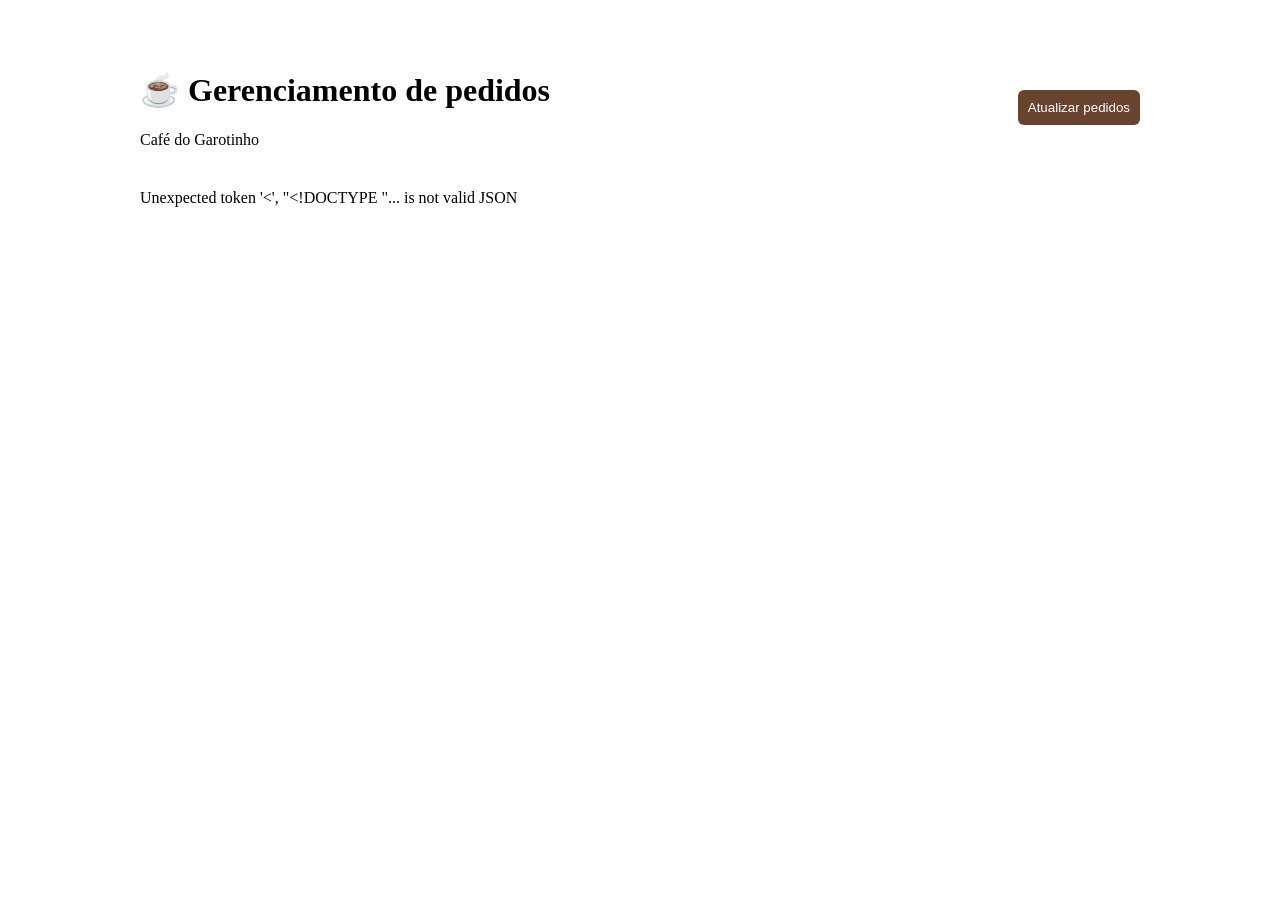
==== templates/pedidos.html @ 55cfa45e "feat(pedidos): adiciona painel de gerenciamento e login da equipe Integra o envio de pedidos do card" ====
<!DOCTYPE html>
<html lang="pt-br">
<head>
    <meta charset="UTF-8">
    <meta name="viewport" content="width=device-width, initial-scale=1.0">
    <title>Gerenciar Pedidos - Café do Garotinho</title>

    <link rel="stylesheet"
          href="{{ url_for('static', filename='style.css') }}">

    <style>
        .painel-pedidos {
            max-width: 1000px;
            margin: 30px auto;
            padding: 20px;
        }

        .cabecalho-pedidos {
            display: flex;
            justify-content: space-between;
            align-items: center;
            gap: 12px;
            flex-wrap: wrap;
            margin-bottom: 24px;
        }

        .lista-pedidos {
            display: grid;
            gap: 20px;
        }

        .pedido-card {
            background: white;
            color: #33241d;
            border: 1px solid #e4d6ca;
            border-radius: 12px;
            padding: 20px;
            box-shadow: 0 3px 10px #0000000d;
        }

        .pedido-card h2 {
            margin-top: 0;
        }

        .pedido-card li {
            margin: 8px 0;
        }

        .controles-pedido {
            display: flex;
            gap: 10px;
            flex-wrap: wrap;
            align-items: center;
            margin-top: 16px;
        }

        .controles-pedido select,
        .controles-pedido button,
        .botao-atualizar {
            padding: 10px;
            border-radius: 6px;
            cursor: pointer;
        }

        .botao-atualizar {
            border: none;
            background: #68432f;
            color: white;
        }

        .mensagem {
            margin: 15px 0;
        }

        .total-pedido {
            font-size: 1.15rem;
            font-weight: bold;
        }
    </style>
</head>

<body>
    <main class="painel-pedidos">
        <div class="cabecalho-pedidos">
            <div>
                <h1>☕ Gerenciamento de pedidos</h1>
                <p>Café do Garotinho</p>
            </div>

            <button
                type="button"
                class="botao-atualizar"
                id="botao-atualizar"
            >
                Atualizar pedidos
            </button>
        </div>

        <p id="mensagem" class="mensagem" role="status">
            Carregando pedidos...
        </p>

        <section id="lista-pedidos" class="lista-pedidos"></section>
    </main>

    <script>
        const listaPedidos = document.getElementById("lista-pedidos");
        const mensagem = document.getElementById("mensagem");

        const statusPermitidos = [
            "Pendente",
            "Em preparo",
            "Pronto",
            "Finalizado",
            "Cancelado"
        ];

        function formatarPreco(valor) {
            return Number(valor).toLocaleString("pt-BR", {
                style: "currency",
                currency: "BRL"
            });
        }

        function criarElemento(tag, texto, classe = "") {
            const elemento = document.createElement(tag);
            elemento.textContent = texto;

            if (classe) {
                elemento.className = classe;
            }

            return elemento;
        }

        function montarPedido(pedido) {
            const card = document.createElement("article");
            card.className = "pedido-card";

            card.appendChild(
                criarElemento("h2", `Pedido #${pedido.id} - Mesa ${pedido.mesa}`)
            );

            card.appendChild(
                criarElemento("p", `Cliente: ${pedido.cliente}`)
            );

            if (pedido.telefone) {
                card.appendChild(
                    criarElemento("p", `Telefone: ${pedido.telefone}`)
                );
            }

            const data = new Date(pedido.criado_em);

            card.appendChild(
                criarElemento(
                    "p",
                    `Recebido em: ${data.toLocaleString("pt-BR")}`
                )
            );

            card.appendChild(
                criarElemento("h3", "Itens do pedido")
            );

            const itens = document.createElement("ul");

            pedido.itens.forEach(item => {
                const preco = formatarPreco(item.preco_unitario);

                itens.appendChild(
                    criarElemento(
                        "li",
                        `${item.quantidade}x ${item.produto} — ${preco} cada`
                    )
                );
            });

            card.appendChild(itens);

            card.appendChild(
                criarElemento(
                    "p",
                    `Total: ${formatarPreco(pedido.total)}`,
                    "total-pedido"
                )
            );

            card.appendChild(
                criarElemento("p", `Status atual: ${pedido.status}`)
            );

            if (pedido.pagamento) {
                card.appendChild(
                    criarElemento(
                        "p",
                        `Pagamento: ${pedido.pagamento.metodo} — ${
                            formatarPreco(pedido.pagamento.valor)
                        }`
                    )
                );
            } else {
                card.appendChild(
                    criarElemento("p", "Pagamento ainda não registrado.")
                );
            }

            const controles = document.createElement("div");
            controles.className = "controles-pedido";

            const seletor = document.createElement("select");
            seletor.setAttribute(
                "aria-label",
                `Novo status do pedido ${pedido.id}`
            );

            statusPermitidos.forEach(status => {
                const opcao = document.createElement("option");
                opcao.value = status;
                opcao.textContent = status;
                opcao.selected = status === pedido.status;
                seletor.appendChild(opcao);
            });

            const botao = criarElemento("button", "Salvar status");
            botao.type = "button";

            botao.addEventListener("click", () => {
                atualizarStatus(pedido.id, seletor.value, botao);
            });

            controles.append(seletor, botao);
            card.appendChild(controles);

            return card;
        }

        async function carregarPedidos() {
            mensagem.textContent = "Carregando pedidos...";
            listaPedidos.replaceChildren();

            try {
                const resposta = await fetch("/pedidos");
                const pedidos = await resposta.json();

                if (!resposta.ok) {
                    throw new Error(
                        pedidos.erro || "Não foi possível carregar os pedidos."
                    );
                }

                if (pedidos.length === 0) {
                    mensagem.textContent = "Nenhum pedido recebido ainda.";
                    return;
                }

                pedidos.forEach(pedido => {
                    listaPedidos.appendChild(montarPedido(pedido));
                });

                mensagem.textContent =
                    `Pedidos encontrados: ${pedidos.length}.`;

            } catch (erro) {
                mensagem.textContent =
                    erro.message || "Erro ao carregar os pedidos.";
            }
        }

        async function atualizarStatus(id, status, botao) {
            botao.disabled = true;
            botao.textContent = "Salvando...";

            try {
                const resposta = await fetch(`/pedidos/${id}/status`, {
                    method: "PATCH",
                    headers: {
                        "Content-Type": "application/json"
                    },
                    body: JSON.stringify({ status: status })
                });

                const resultado = await resposta.json();

                if (!resposta.ok) {
                    throw new Error(
                        resultado.erro || "Não foi possível atualizar o status."
                    );
                }

                mensagem.textContent =
                    `Status do pedido #${id} atualizado com sucesso!`;

                await carregarPedidos();

            } catch (erro) {
                mensagem.textContent =
                    erro.message || "Erro ao atualizar o status.";

                botao.disabled = false;
                botao.textContent = "Salvar status";
            }
        }

        document
            .getElementById("botao-atualizar")
            .addEventListener("click", carregarPedidos);

        carregarPedidos();
    </script>
</body>
</html>
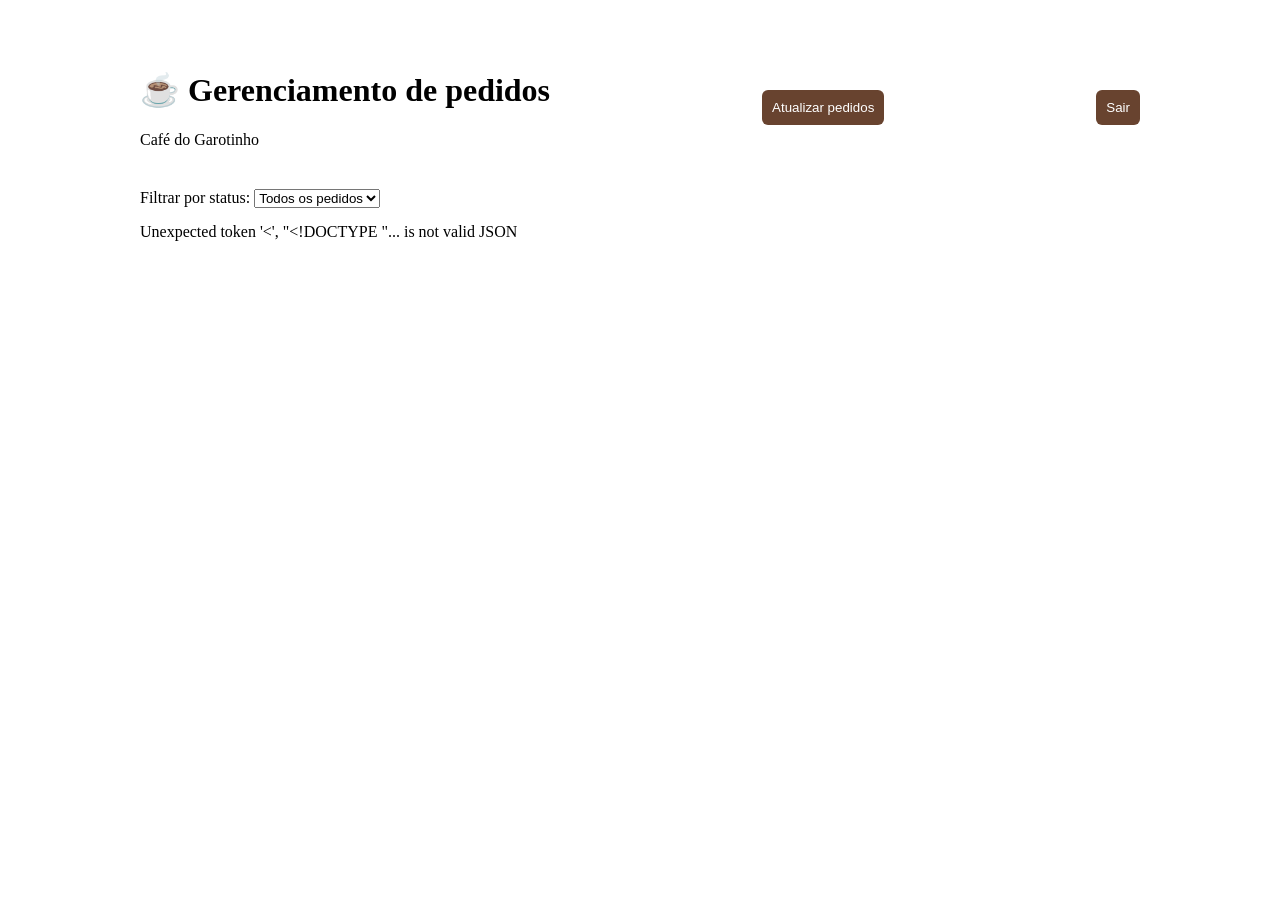
==== commit c2ac6e4f: "feat: adiciona QR Codes e melhorias no painel" ====
--- a/templates/pedidos.html
+++ b/templates/pedidos.html
@@ -95,6 +95,27 @@
             >
                 Atualizar pedidos
             </button>
+
+            <button
+                type="button"
+                class="botao-atualizar"
+                id="botao-sair"
+            >
+                Sair
+            </button>
+        </div>
+
+        <div class="filtro-pedidos">
+            <label for="filtro-status">Filtrar por status:</label>
+
+            <select id="filtro-status">
+                <option value="">Todos os pedidos</option>
+                <option value="Pendente">Pendente</option>
+                <option value="Em preparo">Em preparo</option>
+                <option value="Pronto">Pronto</option>
+                <option value="Finalizado">Finalizado</option>
+                <option value="Cancelado">Cancelado</option>
+            </select>
         </div>
 
         <p id="mensagem" class="mensagem" role="status">
@@ -107,6 +128,8 @@
     <script>
         const listaPedidos = document.getElementById("lista-pedidos");
         const mensagem = document.getElementById("mensagem");
+        const filtroStatus = document.getElementById("filtro-status");
+
 
         const statusPermitidos = [
             "Pendente",
@@ -201,10 +224,64 @@
                         }`
                     )
                 );
+            
             } else {
                 card.appendChild(
                     criarElemento("p", "Pagamento ainda não registrado.")
                 );
+
+                const controlesPagamento = document.createElement("div");
+                controlesPagamento.className = "controles-pedido";
+
+                const seletorPagamento = document.createElement("select");
+                seletorPagamento.setAttribute(
+                    "aria-label",
+                    `Método de pagamento do pedido ${pedido.id}`
+                );
+
+                const opcaoInicial = document.createElement("option");
+                opcaoInicial.value = "";
+                opcaoInicial.textContent = "Selecione o pagamento";
+                opcaoInicial.disabled = true;
+                opcaoInicial.selected = true;
+
+                seletorPagamento.appendChild(opcaoInicial);
+
+                ["Pix", "Dinheiro", "Cartão"].forEach(metodo => {
+                    const opcao = document.createElement("option");
+                    opcao.value = metodo;
+                    opcao.textContent = metodo;
+                    seletorPagamento.appendChild(opcao);
+                });
+
+                const botaoPagamento = criarElemento(
+                    "button",
+                    "Registrar pagamento"
+                );
+
+                botaoPagamento.type = "button";
+
+                botaoPagamento.addEventListener("click", () => {
+                    const metodo = seletorPagamento.value;
+
+                    if (!metodo) {
+                        mensagem.textContent = "Selecione um método de pagamento.";
+                        return;
+                    }
+
+                    registrarPagamento(
+                        pedido.id,
+                        metodo,
+                        botaoPagamento
+                    );
+                });
+
+                controlesPagamento.append(
+                    seletorPagamento,
+                    botaoPagamento
+                );
+
+                card.appendChild(controlesPagamento);
             }
 
             const controles = document.createElement("div");
@@ -242,7 +319,10 @@
             listaPedidos.replaceChildren();
 
             try {
-                const resposta = await fetch("/pedidos");
+                const status = filtroStatus.value;
+                const resposta = await fetch(
+                    `/pedidos?status=${encodeURIComponent(status)}`
+                );
                 const pedidos = await resposta.json();
 
                 if (!resposta.ok) {
@@ -252,7 +332,10 @@
                 }
 
                 if (pedidos.length === 0) {
-                    mensagem.textContent = "Nenhum pedido recebido ainda.";
+                    mensagem.textContent = filtroStatus.value
+                        ? `Nenhum pedido encontrado com status "${filtroStatus.value}".`
+                        : "Nenhum pedido recebido ainda.";
+
                     return;
                 }
 
@@ -268,6 +351,45 @@
                     erro.message || "Erro ao carregar os pedidos.";
             }
         }
+
+        
+        async function registrarPagamento(id, metodo, botao) {
+            botao.disabled = true;
+            botao.textContent = "Registrando...";
+
+            try {
+                const resposta = await fetch(`/pedidos/${id}/pagamento`, {
+                    method: "POST",
+                    headers: {
+                        "Content-Type": "application/json"
+                    },
+                    body: JSON.stringify({
+                        metodo: metodo
+                    })
+                });
+
+                const resultado = await resposta.json();
+
+                if (!resposta.ok) {
+                    throw new Error(
+                        resultado.erro || "Não foi possível registrar o pagamento."
+                    );
+                }
+
+                await carregarPedidos();
+
+                mensagem.textContent =
+                    `Pagamento do pedido #${id} registrado com sucesso!`;
+
+            } catch (erro) {
+                mensagem.textContent =
+                    erro.message || "Erro ao registrar o pagamento.";
+
+                botao.disabled = false;
+                botao.textContent = "Registrar pagamento";
+            }
+        }
+
 
         async function atualizarStatus(id, status, botao) {
             botao.disabled = true;
@@ -307,8 +429,39 @@
         document
             .getElementById("botao-atualizar")
             .addEventListener("click", carregarPedidos);
+            filtroStatus.addEventListener("change", carregarPedidos);
+
+        document
+        .getElementById("botao-sair")
+        .addEventListener("click", async () => {
+            mensagem.textContent = "Encerrando sessão...";
+
+            try {
+                const resposta = await fetch("/logout", {
+                    method: "POST"
+                });
+
+                if (!resposta.ok) {
+                    const erro = await resposta.text();
+
+                    mensagem.textContent =
+                        `Erro ao sair (${resposta.status}): ${erro}`;
+                    return;
+                }
+
+                window.location.assign("/login");
+
+            } catch (erro) {
+                mensagem.textContent =
+                    "Não foi possível conectar ao servidor para sair.";
+                console.error(erro);
+            }
+        });
 
         carregarPedidos();
+
+        setInterval(carregarPedidos, 30000);
+</script>
     </script>
 </body>
 </html>
